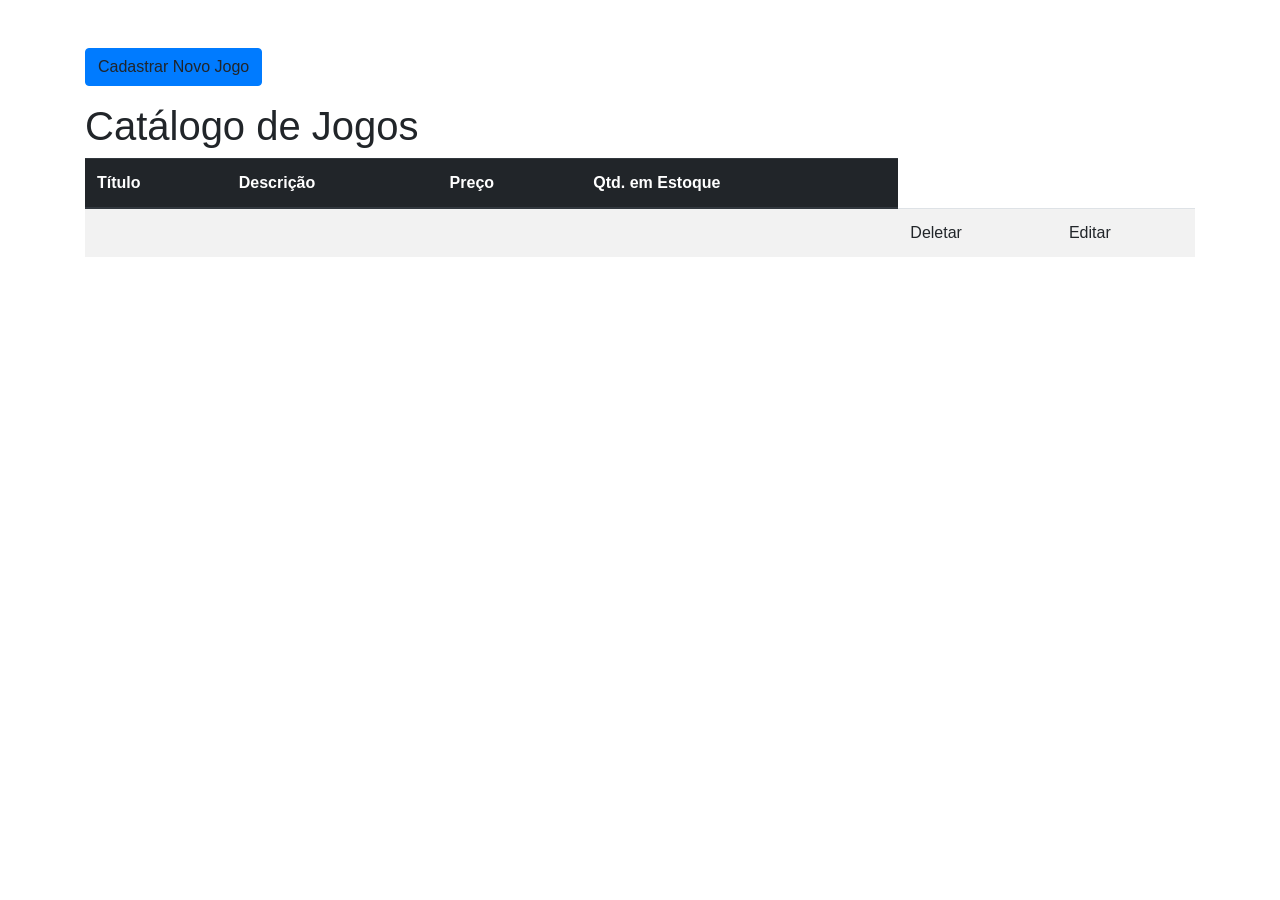
==== src/main/resources/templates/game/index.html @ 536ca457 "Adição de excluir e editar" ====
<!DOCTYPE html>
<html lang="pt-br" xmlns:th="http://www.thymeleaf.org">
  <head>
    <meta charset="UTF-8" />
    <title>Catálogo de Jogos</title>

    <link
      rel="stylesheet"
      href="https://stackpath.bootstrapcdn.com/bootstrap/4.1.3/css/bootstrap.min.css"
      integrity="sha384-MCw98/SFnGE8fJT3GXwEOngsV7Zt27NXFoaoApmYm81iuXoPkFOJwJ8ERdknLPMO"
      crossorigin="anonymous"
    />
  </head>
  <body>
    <div class="container pt-5">
      <a th:href="@{/game/create}" class="btn btn-primary mb-3">Cadastrar Novo Jogo</a>
      <h1>Catálogo de Jogos</h1>
      <table class="table table-striped table-hover">
        <thead class="thead-dark">
          <tr>
            <th scope="col">Título</th>
            <th scope="col">Descrição</th>
            <th scope="col">Preço</th>
            <th scope="col">Qtd. em Estoque</th>
          </tr>
        </thead>
        <tbody>
          <tr th:each="game : ${gamesList}">
            <td scope="row" th:text="${game.title}"></td>
            <td th:text="${game.description}"></td>
            <td th:text="'R$ ' + ${game.price}"></td>
            <td th:text="${game.stockQuantity}"></td>
            <td>
              <a th:href="@{/game/delete/{id}(id=${game.id})}">Deletar</a>
            </td>
            <td>
              <a th:href="@{/game/edit/{id}(id=${game.id})}">Editar</a>
            </td>
          </tr>
        </tbody>
      </table>
    </div>
  </body>
</html>
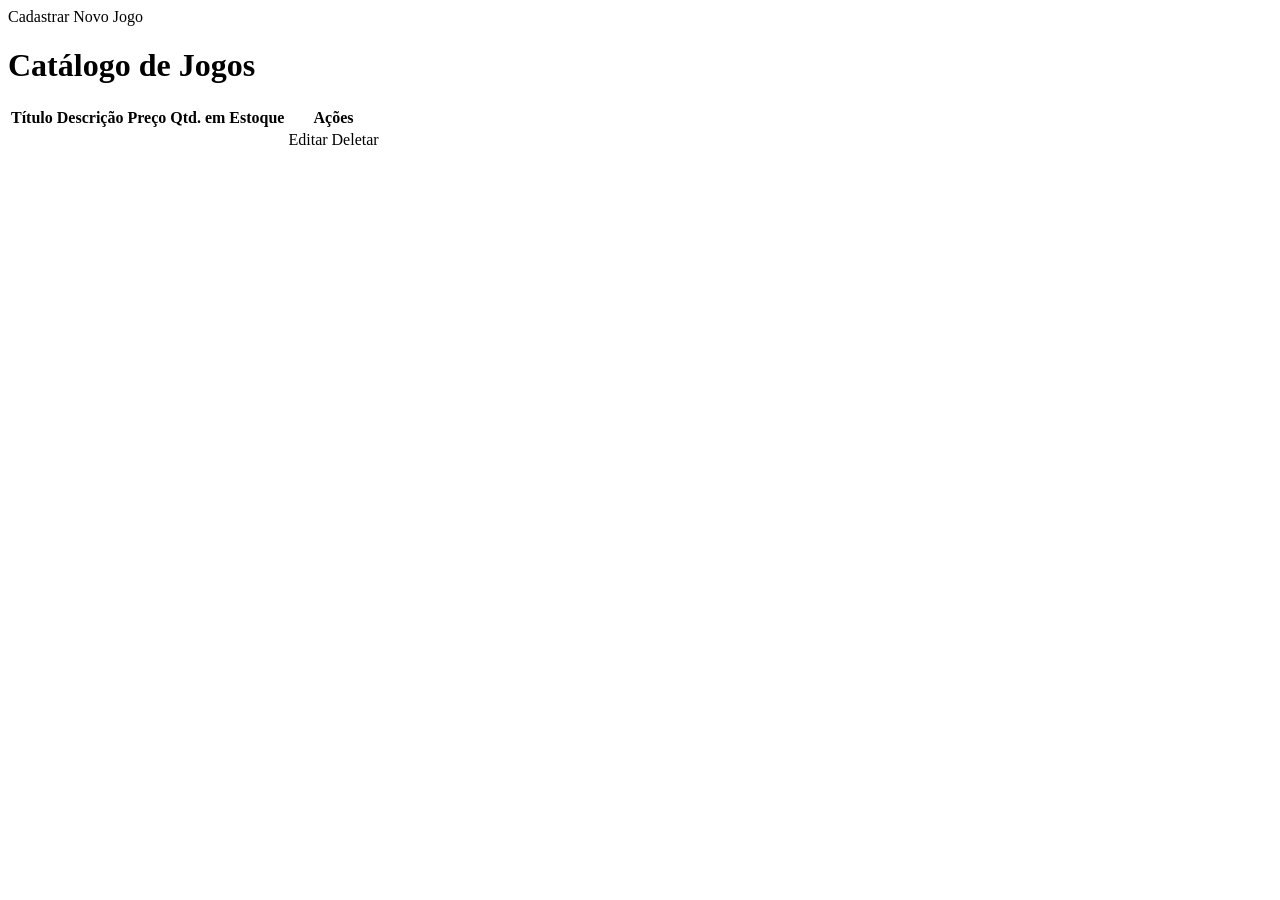
==== commit 97923984: "Refatoração visual com tema escuro, adição de fragmentos e contexto de games" ====
--- a/src/main/resources/templates/game/index.html
+++ b/src/main/resources/templates/game/index.html
@@ -1,44 +1,41 @@
 <!DOCTYPE html>
 <html lang="pt-br" xmlns:th="http://www.thymeleaf.org">
-  <head>
-    <meta charset="UTF-8" />
-    <title>Catálogo de Jogos</title>
+<head>
+    <th:block th:replace="~{fragments/head :: head('Catálogo de Jogos')}"></th:block>
+</head>
+<body>
+    <th:block th:replace="~{fragments/header :: header()}"></th:block>
 
-    <link
-      rel="stylesheet"
-      href="https://stackpath.bootstrapcdn.com/bootstrap/4.1.3/css/bootstrap.min.css"
-      integrity="sha384-MCw98/SFnGE8fJT3GXwEOngsV7Zt27NXFoaoApmYm81iuXoPkFOJwJ8ERdknLPMO"
-      crossorigin="anonymous"
-    />
-  </head>
-  <body>
-    <div class="container pt-5">
-      <a th:href="@{/game/create}" class="btn btn-primary mb-3">Cadastrar Novo Jogo</a>
-      <h1>Catálogo de Jogos</h1>
-      <table class="table table-striped table-hover">
-        <thead class="thead-dark">
-          <tr>
-            <th scope="col">Título</th>
-            <th scope="col">Descrição</th>
-            <th scope="col">Preço</th>
-            <th scope="col">Qtd. em Estoque</th>
-          </tr>
-        </thead>
-        <tbody>
-          <tr th:each="game : ${gamesList}">
-            <td scope="row" th:text="${game.title}"></td>
-            <td th:text="${game.description}"></td>
-            <td th:text="'R$ ' + ${game.price}"></td>
-            <td th:text="${game.stockQuantity}"></td>
-            <td>
-              <a th:href="@{/game/delete/{id}(id=${game.id})}">Deletar</a>
-            </td>
-            <td>
-              <a th:href="@{/game/edit/{id}(id=${game.id})}">Editar</a>
-            </td>
-          </tr>
-        </tbody>
-      </table>
+    <div class="container pt-5 mb-5">
+        <a th:href="@{/game/create}" class="btn btn-primary mb-3">Cadastrar Novo Jogo</a>
+        
+        <h1 class="mb-4">Catálogo de Jogos</h1>
+        
+        <table class="table table-striped table-hover">
+            <thead class="thead-dark">
+                <tr>
+                    <th scope="col">Título</th>
+                    <th scope="col">Descrição</th>
+                    <th scope="col">Preço</th>
+                    <th scope="col">Qtd. em Estoque</th>
+                    <th scope="col" class="text-center">Ações</th>
+                </tr>
+            </thead>
+            <tbody>
+                <tr th:each="game : ${gamesList}">
+                    <td class="align-middle" th:text="${game.title}"></td>
+                    <td class="align-middle" th:text="${game.description}"></td>
+                    <td class="align-middle" th:text="'R$ ' + ${game.price}"></td>
+                    <td class="align-middle" th:text="${game.stockQuantity}"></td>
+                    <td class="text-center align-middle">
+                        <a th:href="@{/game/edit/{id}(id=${game.id})}" class="btn btn-sm btn-warning">Editar</a>
+                        <a th:href="@{/game/delete/{id}(id=${game.id})}" class="btn btn-sm btn-danger" onclick="return confirm('Tem certeza que deseja deletar este jogo?');">Deletar</a>
+                    </td>
+                </tr>
+            </tbody>
+        </table>
     </div>
-  </body>
+
+    <th:block th:replace="~{fragments/footer :: footer()}"></th:block>
+</body>
 </html>
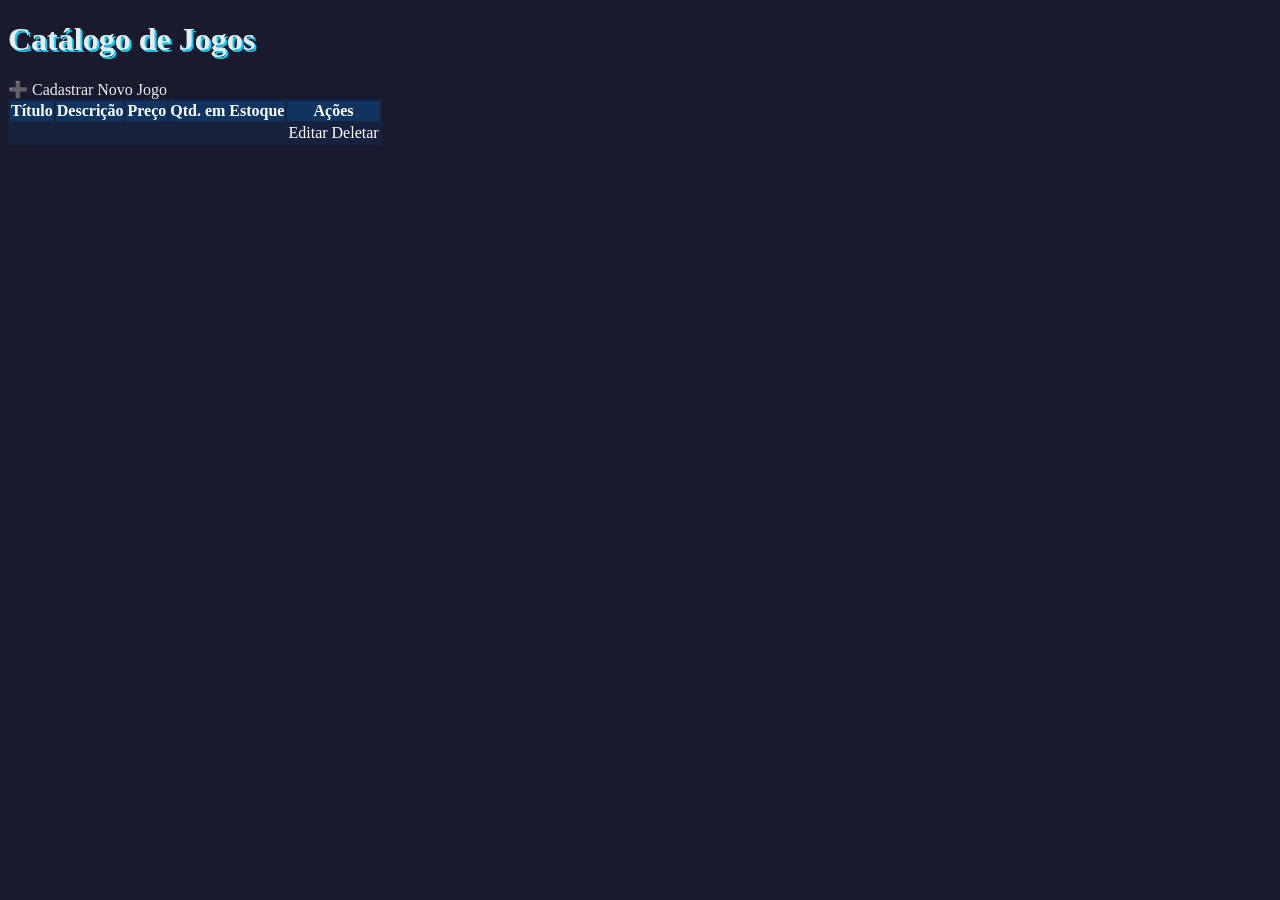
==== commit 8c80c29f: "implementar sistema de pedidos e sincronizar com projeto base" ====
--- a/src/main/resources/templates/game/index.html
+++ b/src/main/resources/templates/game/index.html
@@ -1,35 +1,45 @@
 <!DOCTYPE html>
-<html lang="pt-br" xmlns:th="http://www.thymeleaf.org">
+<html lang="pt-br" xmlns:th="http://www.thymeleaf.org" xmlns:sec="http://www.thymeleaf.org/thymeleaf-extras-springsecurity6">
 <head>
     <th:block th:replace="~{fragments/head :: head('Catálogo de Jogos')}"></th:block>
+    
+    <style>
+        body { background-color: #1a1a2e; color: #e9ecef; }
+        h1 { text-shadow: 2px 2px #00d4ff; font-weight: bold; }
+        .table-dark-custom { background-color: #16213e; color: white; }
+        .table-dark-custom th { background-color: #0f3460; border-color: #1a1a2e; }
+        .table-dark-custom td { border-color: #1a1a2e; }
+    </style>
 </head>
 <body>
     <th:block th:replace="~{fragments/header :: header()}"></th:block>
 
     <div class="container pt-5 mb-5">
-        <a th:href="@{/game/create}" class="btn btn-primary mb-3">Cadastrar Novo Jogo</a>
+        <div class="d-flex justify-content-between align-items-center mb-4">
+            <h1 class="mb-0">Catálogo de Jogos</h1>
+            <a sec:authorize="hasAuthority('Admin')" th:href="@{/game/create}" class="btn btn-primary">➕ Cadastrar Novo Jogo</a>
+        </div>
         
-        <h1 class="mb-4">Catálogo de Jogos</h1>
-        
-        <table class="table table-striped table-hover">
-            <thead class="thead-dark">
+        <table class="table table-striped table-hover table-dark-custom shadow-lg rounded">
+            <thead>
                 <tr>
                     <th scope="col">Título</th>
                     <th scope="col">Descrição</th>
                     <th scope="col">Preço</th>
                     <th scope="col">Qtd. em Estoque</th>
-                    <th scope="col" class="text-center">Ações</th>
+                    <th sec:authorize="hasAuthority('Admin')" scope="col" class="text-center">Ações</th>
                 </tr>
             </thead>
             <tbody>
                 <tr th:each="game : ${gamesList}">
                     <td class="align-middle" th:text="${game.title}"></td>
                     <td class="align-middle" th:text="${game.description}"></td>
-                    <td class="align-middle" th:text="'R$ ' + ${game.price}"></td>
+                    <td class="align-middle" th:text="'R$ ' + ${#numbers.formatDecimal(game.price, 1, 2)}"></td>
                     <td class="align-middle" th:text="${game.stockQuantity}"></td>
-                    <td class="text-center align-middle">
-                        <a th:href="@{/game/edit/{id}(id=${game.id})}" class="btn btn-sm btn-warning">Editar</a>
-                        <a th:href="@{/game/delete/{id}(id=${game.id})}" class="btn btn-sm btn-danger" onclick="return confirm('Tem certeza que deseja deletar este jogo?');">Deletar</a>
+                    
+                    <td sec:authorize="hasAuthority('Admin')" class="text-center align-middle">
+                        <a th:href="@{/game/edit/{id}(id=${game.id})}" class="btn btn-sm btn-warning font-weight-bold text-dark">Editar</a>
+                        <a th:href="@{/game/delete/{id}(id=${game.id})}" class="btn btn-sm btn-danger font-weight-bold" onclick="return confirm('Tem certeza que deseja remover este jogo da loja?');">Deletar</a>
                     </td>
                 </tr>
             </tbody>
@@ -38,4 +48,4 @@
 
     <th:block th:replace="~{fragments/footer :: footer()}"></th:block>
 </body>
-</html>+</html>
